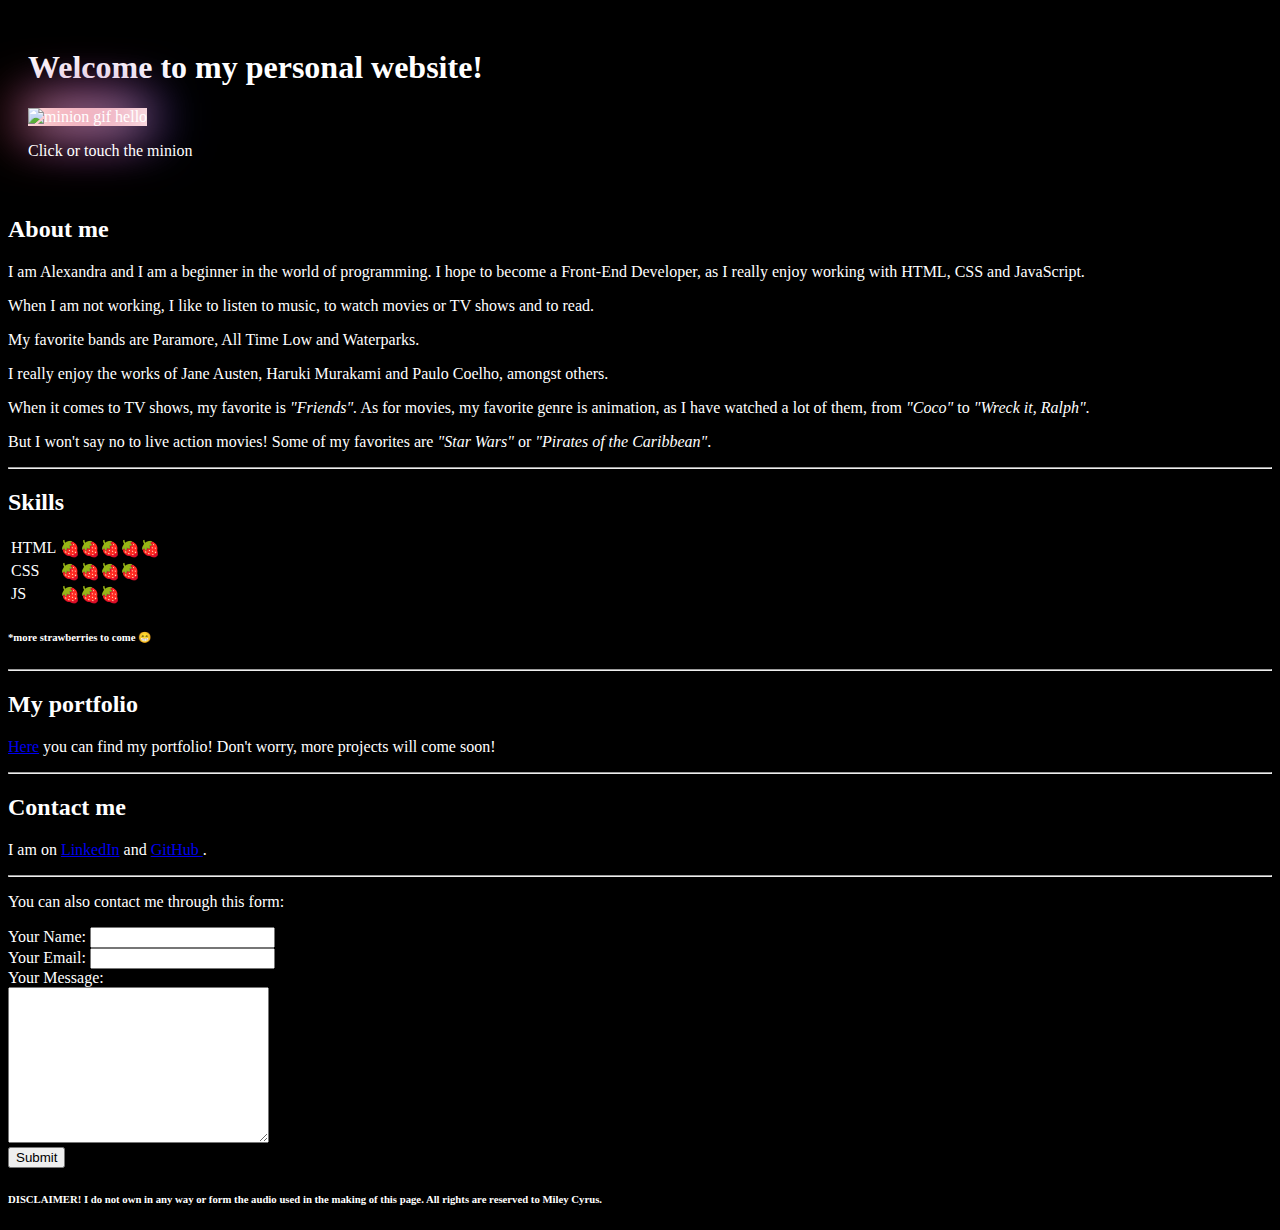
==== index.html @ e1f0a1a5 "Rename Get-to-know-me.html to index.html" ====
<!DOCTYPE html>
<head>
	<meta charset="utf-8" />
        <meta name="viewport" content="width=device-width, initial-scale=1.0" />
	<title>Get to know me</title>
	<style>
header {
	background-color: rgb(0, 0, 0);
	color: white;
	padding: 20px;
	text-align: auto;
}
body {
	background-color: black;
	color: white;
}
.minion{
	width: 200px;
	height: 200px;
    box-shadow: 
         inset 0 0 50px #fff,
         inset 20px 0 60px red,
         inset -20px 0 60px blue,
         inset 20px 0 300px red,
         inset -20px 0 300px blue,
           0 0 50px #fff,
           -10px 0 60px red,
           10px 0 60px blue;
}
</style>
</head>
<body>
	<header>
		<h1>Welcome to my personal website!</h1>
		<img class="minion" src="https://i.pinimg.com/originals/e3/c7/47/e3c747b1bf7b80b066f62d629209e694.gif" alt="minion gif hello" id="minime"/> <p>Click or touch the minion</p>
		<audio id="miley">
		  <source src=".\resources\Miley Cyrus_Fly On The Wall Lyrics.mp3" type="audio/mpeg">
		</audio>
		<script>
		  var image = document.getElementById('minime');
		  var audio = document.getElementById("miley");
		  var audioPosition = 0; // variable to store audio position

		  image.addEventListener('mouseenter', function() {
		    audio.currentTime = audioPosition;
		    audio.play();
		  });
		  image.addEventListener('mouseleave', function() {
		    audioPosition = audio.currentTime;
		    audio.pause();
		  });
		  image.addEventListener('touchstart', function() {
		    audio.currentTime = audioPosition;
		    audio.play();
		  });
		  image.addEventListener('touchend', function() {
		    audioPosition = audio.currentTime;
		    audio.pause();
		  });
		</script>
	</header>
	<main>
		<h2>About me</h2>
		<p>I am Alexandra and I am a beginner in the world of programming. I hope to become a Front-End Developer, as I really enjoy working with HTML, CSS and JavaScript.</p>
		<p>When I am not working, I like to listen to music, to watch movies or TV shows and to read.</p>
		<p>My favorite bands are Paramore, All Time Low and Waterparks.</p>
		<p>I really enjoy the works of Jane Austen, Haruki Murakami and Paulo Coelho, amongst others.</p>
		<p>When it comes to TV shows, my favorite is <em>"Friends".</em> As for movies, my favorite genre is animation, as I have watched a lot of them, from <em>"Coco"</em> to <em>"Wreck it, Ralph"</em>.</p>
		<p>But I won't say no to live action movies! Some of my favorites are <em>"Star Wars"</em> or <em>"Pirates of the Caribbean"</em>.</p>
		<hr>
		<h2>Skills</h2>
		<table>
			<tr>
				<td>HTML</td>
				<td>🍓🍓🍓🍓🍓</td>
			</tr>
			<tr>
				<td>CSS</td>
				<td>🍓🍓🍓🍓</td>
			</tr>
			<tr>
				<td>JS</td>
				<td>🍓🍓🍓</td>
			</tr>
		</table>
		<h6>*more strawberries to come 😁</h6>
		<hr>
		<h2>My portfolio</h2>
		<p><a href="https://github.com/AlexandraPapadopol?tab=repositories" target="_blank"> Here</a> you can find my portfolio! Don't worry, more projects will come soon!</p>
		<hr>
		<h2>Contact me</h2>
		<p>I am on <a href="https://www.linkedin.com/in/alexandra-p-989883244" target="_blank">LinkedIn</a> and <a href="https://github.com/AlexandraPapadopol" target="_blank"> GitHub </a>.
		<hr>
		<p>You can also contact me through this form:</p>
		<form action="mailto:alexandrapapadopol7@gmail.com" method="post" enctype="text/plain">
			<label>Your Name:</label>
			<input type="text" name="yourName"><br>
			<label>Your Email:</label>
			<input type="email" name="yourEmail"><br>
			<label>Your Message:</label><br>
			<textarea name="yourMessage" rows="10" cols="30"></textarea><br>
			<input type="submit">
		</form>
	</main>
	<footer>
<p><h6>DISCLAIMER! I do not own in any way or form the audio used in the making of this page. All rights are reserved to Miley Cyrus.</h6></p>
	</footer>
</body>
</html>
</body>
</html>
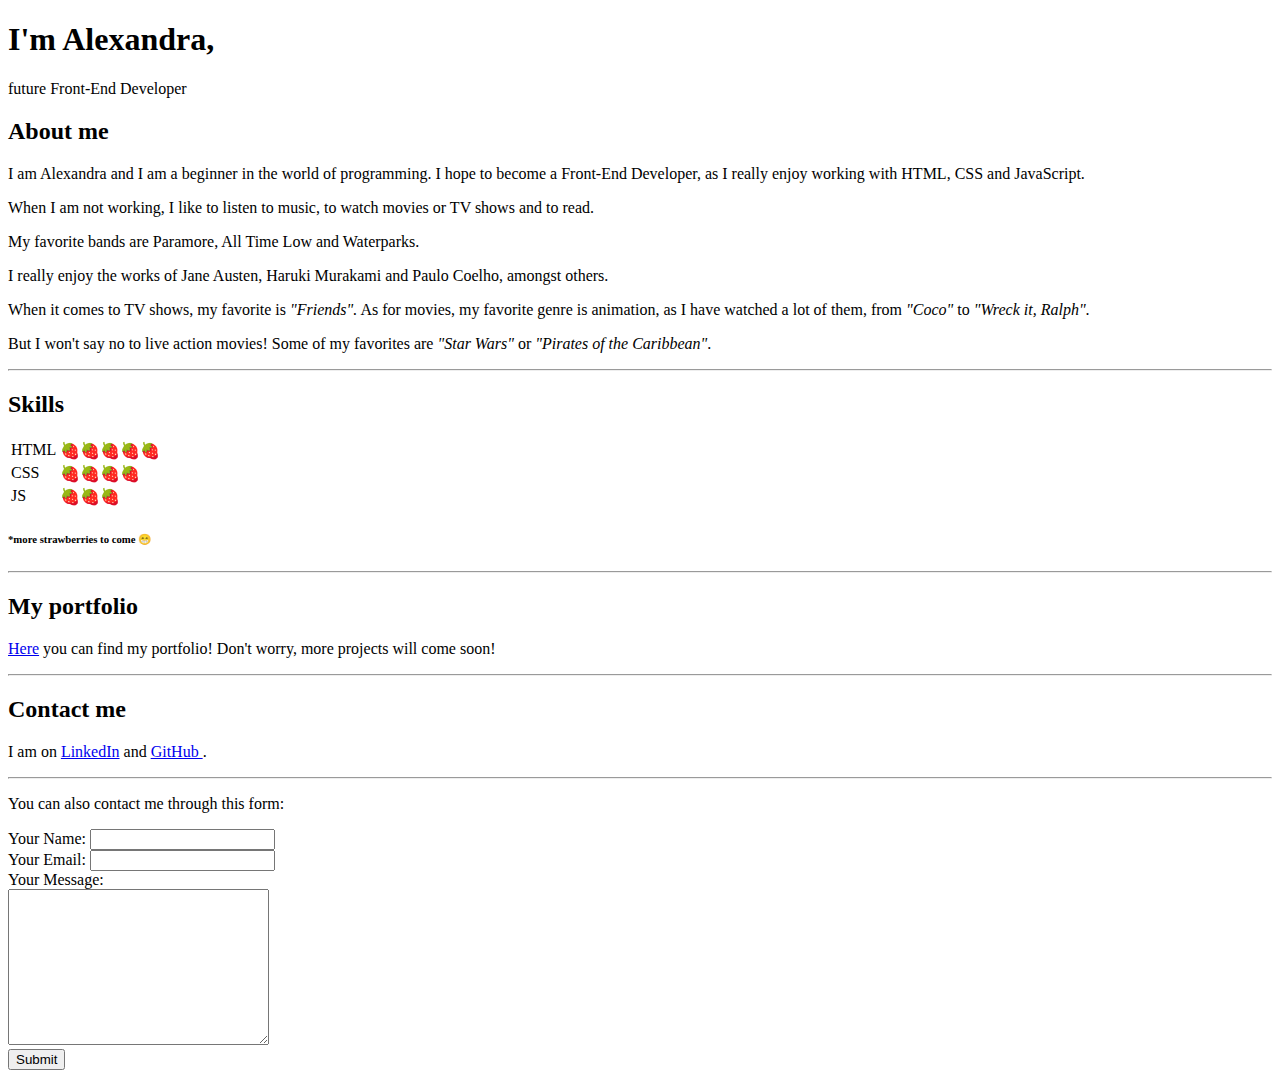
==== commit 9b7b203d: "Update index.html" ====
--- a/index.html
+++ b/index.html
@@ -2,63 +2,15 @@
 <head>
 	<meta charset="utf-8" />
         <meta name="viewport" content="width=device-width, initial-scale=1.0" />
-	<title>Get to know me</title>
-	<style>
-header {
-	background-color: rgb(0, 0, 0);
-	color: white;
-	padding: 20px;
-	text-align: auto;
-}
-body {
-	background-color: black;
-	color: white;
-}
-.minion{
-	width: 200px;
-	height: 200px;
-    box-shadow: 
-         inset 0 0 50px #fff,
-         inset 20px 0 60px red,
-         inset -20px 0 60px blue,
-         inset 20px 0 300px red,
-         inset -20px 0 300px blue,
-           0 0 50px #fff,
-           -10px 0 60px red,
-           10px 0 60px blue;
-}
-</style>
+	<title>Hi!</title>
+	<link rel="stylesheet" href="styles.css">
+	<link rel="icon" href="favicon.ico">
 </head>
 <body>
-	<header>
-		<h1>Welcome to my personal website!</h1>
-		<img class="minion" src="https://i.pinimg.com/originals/e3/c7/47/e3c747b1bf7b80b066f62d629209e694.gif" alt="minion gif hello" id="minime"/> <p>Click or touch the minion</p>
-		<audio id="miley">
-		  <source src=".\resources\Miley Cyrus_Fly On The Wall Lyrics.mp3" type="audio/mpeg">
-		</audio>
-		<script>
-		  var image = document.getElementById('minime');
-		  var audio = document.getElementById("miley");
-		  var audioPosition = 0; // variable to store audio position
-
-		  image.addEventListener('mouseenter', function() {
-		    audio.currentTime = audioPosition;
-		    audio.play();
-		  });
-		  image.addEventListener('mouseleave', function() {
-		    audioPosition = audio.currentTime;
-		    audio.pause();
-		  });
-		  image.addEventListener('touchstart', function() {
-		    audio.currentTime = audioPosition;
-		    audio.play();
-		  });
-		  image.addEventListener('touchend', function() {
-		    audioPosition = audio.currentTime;
-		    audio.pause();
-		  });
-		</script>
-	</header>
+	<div>
+		<h1>I'm Alexandra,</h1>
+		<p>future Front-End Developer</p>
+	</div>
 	<main>
 		<h2>About me</h2>
 		<p>I am Alexandra and I am a beginner in the world of programming. I hope to become a Front-End Developer, as I really enjoy working with HTML, CSS and JavaScript.</p>
@@ -103,7 +55,6 @@
 		</form>
 	</main>
 	<footer>
-<p><h6>DISCLAIMER! I do not own in any way or form the audio used in the making of this page. All rights are reserved to Miley Cyrus.</h6></p>
 	</footer>
 </body>
 </html>
